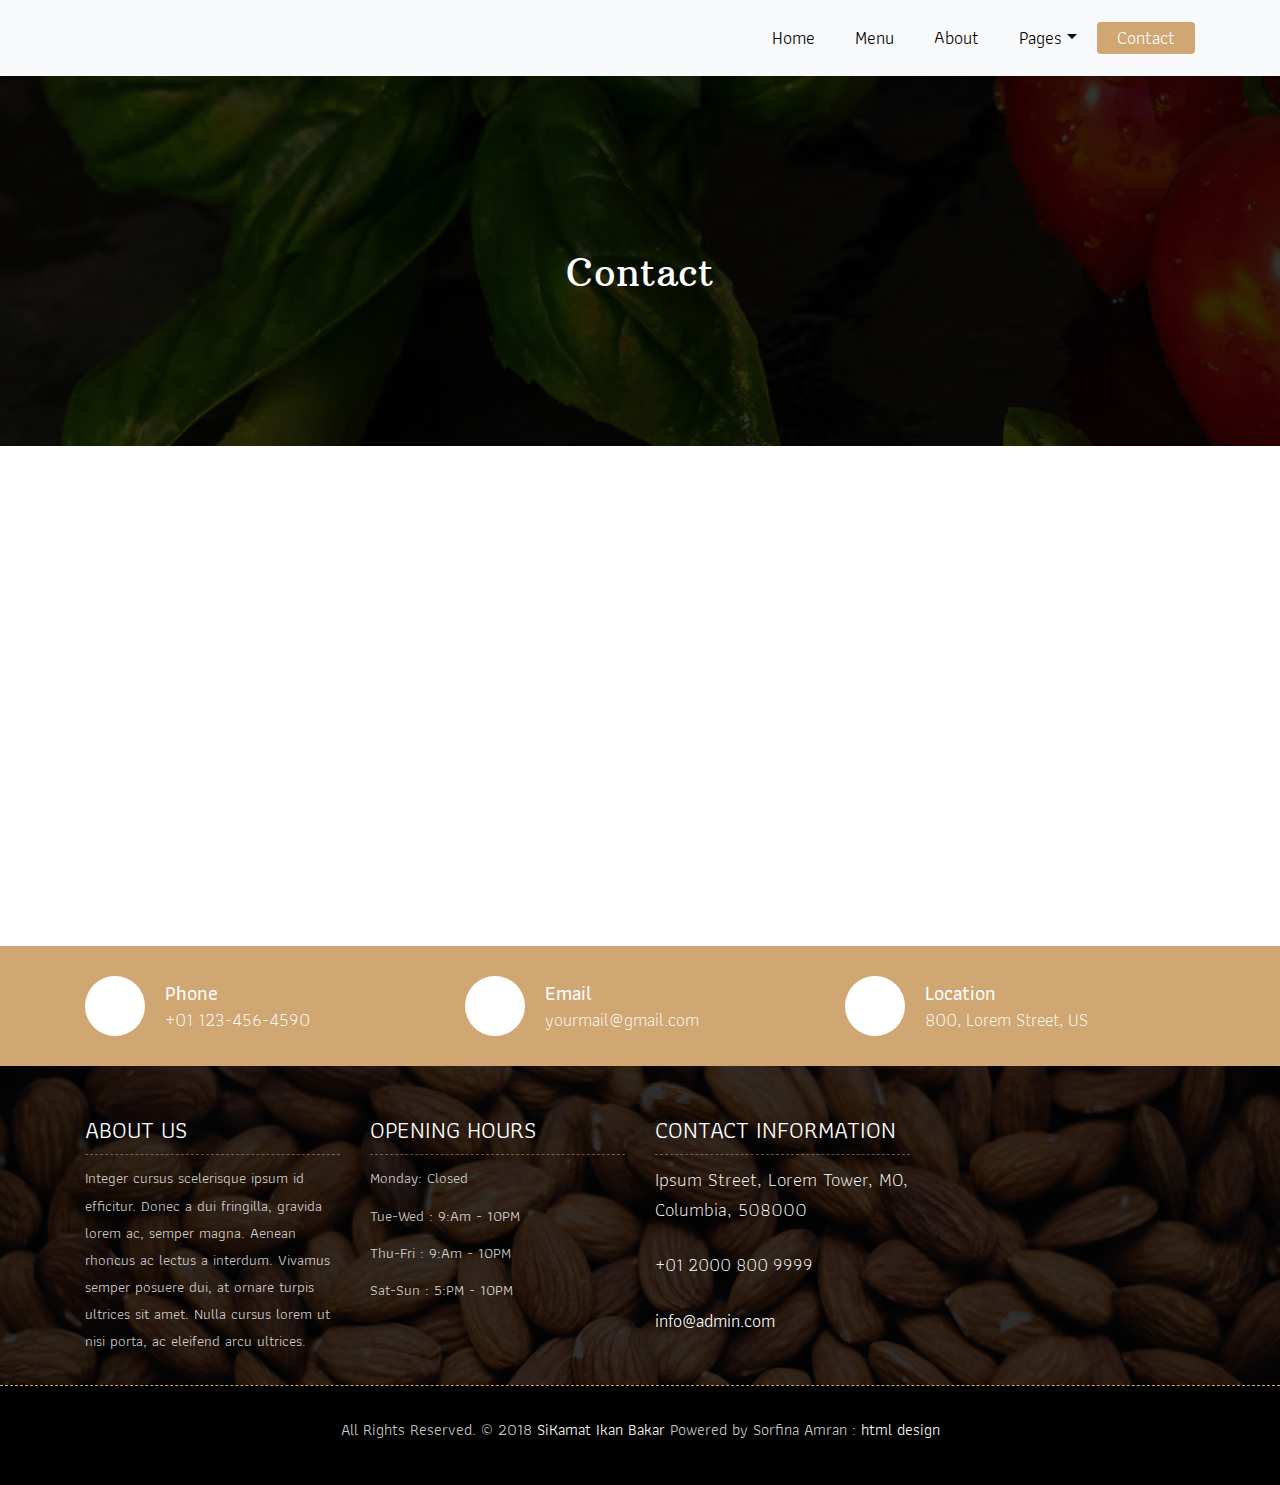
==== contact.html @ 2fe863b5 "Add files via upload" ====
<!DOCTYPE html>
<html lang="en"><!-- Basic -->
<head>
	<meta charset="utf-8">
    <meta http-equiv="X-UA-Compatible" content="IE=edge">   
   
    <!-- Mobile Metas -->
    <meta name="viewport" content="width=device-width, initial-scale=1">
 
     <!-- Site Metas -->
    <title>SiKamat Ikan Bakar</title>  
    <meta name="keywords" content="">
    <meta name="description" content="">
    <meta name="author" content="">

    <!-- Site Icons -->
    <link rel="shortcut icon" href="images/favicon.ico" type="image/x-icon">
    <link rel="apple-touch-icon" href="images/apple-touch-icon.png">

    <!-- Bootstrap CSS -->
    <link rel="stylesheet" href="css/bootstrap.min.css">    
	<!-- Site CSS -->
    <link rel="stylesheet" href="css/style.css">    
    <!-- Responsive CSS -->
    <link rel="stylesheet" href="css/responsive.css">
    <!-- Custom CSS -->
    <link rel="stylesheet" href="css/custom.css">

    <!--[if lt IE 9]>
      <script src="https://oss.maxcdn.com/libs/html5shiv/3.7.0/html5shiv.js"></script>
      <script src="https://oss.maxcdn.com/libs/respond.js/1.4.2/respond.min.js"></script>
    <![endif]-->

</head>

<body>
	<!-- Start header -->
	<header class="top-navbar">
		<nav class="navbar navbar-expand-lg navbar-light bg-light">
			<div class="container">
				<a class="navbar-brand" href="index.html">
					<img src="images/logo.png" alt="" />
				</a>
				<button class="navbar-toggler" type="button" data-toggle="collapse" data-target="#navbars-rs-food" aria-controls="navbars-rs-food" aria-expanded="false" aria-label="Toggle navigation">
				  <span class="navbar-toggler-icon"></span>
				</button>
				<div class="collapse navbar-collapse" id="navbars-rs-food">
					<ul class="navbar-nav ml-auto">
						<li class="nav-item"><a class="nav-link" href="index.html">Home</a></li>
						<li class="nav-item"><a class="nav-link" href="menu.html">Menu</a></li>
						<li class="nav-item"><a class="nav-link" href="about.html">About</a></li>
						<li class="nav-item dropdown">
							<a class="nav-link dropdown-toggle" href="#" id="dropdown-a" data-toggle="dropdown">Pages</a>
							<div class="dropdown-menu" aria-labelledby="dropdown-a">
								<a class="dropdown-item" href="reservation.html">Reservation</a>
								<a class="dropdown-item" href="stuff.html">Stuff</a>
								<a class="dropdown-item" href="gallery.html">Gallery</a>
							</div>
						</li>
						<li class="nav-item active"><a class="nav-link" href="contact.html">Contact</a></li>
					</ul>
				</div>
			</div>
		</nav>
	</header>
	<!-- End header -->
	
	<!-- Start All Pages -->
	<div class="all-page-title page-breadcrumb">
		<div class="container text-center">
			<div class="row">
				<div class="col-lg-12">
					<h1>Contact</h1>
				</div>
			</div>
		</div>
	</div>
	<!-- End All Pages -->
	
	<!-- Start Contact -->
	<div class="map-full"></div>
	
	
	<!-- Start Contact info -->
	<div class="contact-imfo-box">
		<div class="container">
			<div class="row">
				<div class="col-md-4">
					<i class="fa fa-volume-control-phone"></i>
					<div class="overflow-hidden">
						<h4>Phone</h4>
						<p class="lead">
							+01 123-456-4590
						</p>
					</div>
				</div>
				<div class="col-md-4">
					<i class="fa fa-envelope"></i>
					<div class="overflow-hidden">
						<h4>Email</h4>
						<p class="lead">
							yourmail@gmail.com
						</p>
					</div>
				</div>
				<div class="col-md-4">
					<i class="fa fa-map-marker"></i>
					<div class="overflow-hidden">
						<h4>Location</h4>
						<p class="lead">
							800, Lorem Street, US
						</p>
					</div>
				</div>
			</div>
		</div>
	</div>
	<!-- End Contact info -->
	<!-- Start Footer -->
	<footer class="footer-area bg-f">
		<div class="container">
			<div class="row">
				<div class="col-lg-3 col-md-6">
					<h3>About Us</h3>
					<p>Integer cursus scelerisque ipsum id efficitur. Donec a dui fringilla, gravida lorem ac, semper magna. Aenean rhoncus ac lectus a interdum. Vivamus semper posuere dui, at ornare turpis ultrices sit amet. Nulla cursus lorem ut nisi porta, ac eleifend arcu ultrices.</p>
				</div>
				<div class="col-lg-3 col-md-6">
					<h3>Opening hours</h3>
					<p><span class="text-color">Monday: </span>Closed</p>
					<p><span class="text-color">Tue-Wed :</span> 9:Am - 10PM</p>
					<p><span class="text-color">Thu-Fri :</span> 9:Am - 10PM</p>
					<p><span class="text-color">Sat-Sun :</span> 5:PM - 10PM</p>
				</div>
				<div class="col-lg-3 col-md-6">
					<h3>Contact information</h3>
					<p class="lead">Ipsum Street, Lorem Tower, MO, Columbia, 508000</p>
					<p class="lead"><a href="#">+01 2000 800 9999</a></p>
					<p><a href="#"> info@admin.com</a></p>
				
				</div>
			
				
				
					<ul class="list-inline f-social">
						<li class="list-inline-item"><a href="https://www.facebook.com/Kayyvictor"><i class="fa fa-facebook" aria-hidden="true"></i></a></li>
						<li class="list-inline-item"><a href="#"><i class="fa fa-twitter" aria-hidden="true"></i></a></li>
						<li class="list-inline-item"><a href="#"><i class="fa fa-linkedin" aria-hidden="true"></i></a></li>
						<li class="list-inline-item"><a href="#"><i class="fa fa-google-plus" aria-hidden="true"></i></a></li>
						<li class="list-inline-item"><a href="#"><i class="fa fa-instagram" aria-hidden="true"></i></a></li>
						
					
			
				</div>
			</div>
		</div>
		
		<div class="copyright">
			<div class="container">
				<div class="row">
					<div class="col-lg-12">
						<p class="company-name">All Rights Reserved. &copy; 2018 <a href="#">SiKamat Ikan Bakar</a> Powered by Sorfina Amran : 
					<a href="https://html.design/">html design</a></p>
					</div>
				</div>
			</div>
		</div>
		
	</footer>
	<!-- End Footer -->
	
	<a href="#" id="back-to-top" title="Back to top" style="display: none;">&uarr;</a>

	<!-- ALL JS FILES -->
	<script src="js/jquery-3.2.1.min.js"></script>
	<script src="js/popper.min.js"></script>
	<script src="js/bootstrap.min.js"></script>
    <!-- ALL PLUGINS -->
	
	<script src="js/jquery.superslides.min.js"></script>
	<script src="js/images-loded.min.js"></script>
	<script src="js/isotope.min.js"></script>
	<script src="js/baguetteBox.min.js"></script>
	<script src="js/jquery.mapify.js"></script>
	<script src="js/form-validator.min.js"></script>
    <script src="js/contact-form-script.js"></script>
    <script src="js/custom.js"></script>
	<script>
		$('.map-full').mapify({
			points: [
				{
					lat:  3.3500,
					lng: 101.2500,
					marker: true,
					title: 'Marker title',
					infoWindow: 'SiKamat Ikan Bakar'
				}
			]
		});	
	</script>
</body>
</html>
---- css/style.css ----
/*------------------------------------------------------------------
    IMPORT FONTS
-------------------------------------------------------------------*/

@import url('https://fonts.googleapis.com/css?family=Arbutus+Slab');
@import url('https://fonts.googleapis.com/css?family=Athiti:400,500,600');

/*------------------------------------------------------------------
    IMPORT FILES
-------------------------------------------------------------------*/

@import url(animate.css);
@import url(font-awesome.min.css);
@import url(superslides.css);
@import url(baguetteBox.min.css);

/*------------------------------------------------------------------
    SKELETON
-------------------------------------------------------------------*/

body {
    color: #666666;
    font-size: 15px;
    font-family: 'Athiti', sans-serif;
    line-height: 1.80857;
}


a {
    color: #1f1f1f;
    text-decoration: none !important;
    outline: none !important;
    -webkit-transition: all .3s ease-in-out;
    -moz-transition: all .3s ease-in-out;
    -ms-transition: all .3s ease-in-out;
    -o-transition: all .3s ease-in-out;
    transition: all .3s ease-in-out;
}

h1,
h2,
h3,
h4,
h5,
h6 {
    letter-spacing: 0;
    font-weight: normal;
    position: relative;
    padding: 0 0 10px 0;
    font-weight: normal;
    line-height: 120% !important;
    color: #1f1f1f;
    margin: 0
}

h1 {
    font-size: 24px
}

h2 {
    font-size: 22px
}

h3 {
    font-size: 18px
}

h4 {
    font-size: 16px
}

h5 {
    font-size: 14px
}

h6 {
    font-size: 13px
}

h1 a,
h2 a,
h3 a,
h4 a,
h5 a,
h6 a {
    color: #212121;
    text-decoration: none!important;
    opacity: 1
}

h1 a:hover,
h2 a:hover,
h3 a:hover,
h4 a:hover,
h5 a:hover,
h6 a:hover {
    opacity: .8
}

a {
    color: #1f1f1f;
    text-decoration: none;
    outline: none;
}

a,
.btn {
    text-decoration: none !important;
    outline: none !important;
    -webkit-transition: all .3s ease-in-out;
    -moz-transition: all .3s ease-in-out;
    -ms-transition: all .3s ease-in-out;
    -o-transition: all .3s ease-in-out;
    transition: all .3s ease-in-out;
}

.btn-custom {
    margin-top: 20px;
    background-color: transparent !important;
    border: 2px solid #ddd;
    padding: 12px 40px;
    font-size: 16px;
}

.lead {
    font-size: 18px;
    line-height: 30px;
    color: #767676;
    margin: 0;
    padding: 0;
}

blockquote {
    margin: 20px 0 20px;
    padding: 30px;
}

ul, li, ol{
	list-style: none;
	margin: 0px;
	padding: 0px;
}
button:focus{
	outline: none;
}

.form-control::-moz-placeholder {
    color: #2a2a2a;
    opacity: 1;
}

/*------------------------------------------------------------------
    LOADER 
-------------------------------------------------------------------*/


/*------------------------------------------------------------------
    HEADER
-------------------------------------------------------------------*/
.top-navbar{
	position: relative;
	z-index: 10;
}

.top-navbar .navbar{
	padding: 15px 0px;
	position: fixed;
	width: 100%;
	transition: height .3s ease-out, background .3s ease-out, box-shadow .3s ease-out;
	-webkit-transform: translate3d(0, 0, 0);
	transform: translate3d(0, 0, 0);
	z-index: 100;
}

.top-navbar .navbar-light .navbar-nav .nav-link{
	color: #010101;
	font-size: 18px;
	padding: 0px 20px;
	border-radius: 4px;
}

.top-navbar .navbar-light .navbar-nav .nav-item .nav-link:hover{
	background: #d0a772;
	color: #ffffff;
}
.top-navbar .navbar-light .navbar-nav .nav-item.active .nav-link{
	background: #d0a772;
	color: #ffffff;
	border-radius: 4px;
}

.navbar-expand-lg .navbar-nav .dropdown-menu{
	border: none;
	 box-shadow: 2px 5px 6px rgba(0,0,0,0.5);
}

.navbar-expand-lg .navbar-nav .dropdown-menu a.dropdown-item:hover{
	background: #d0a772;
	color: #ffffff;
}
.navbar-light .navbar-toggler:hover{
	background: #cfa671;
}

/*------------------------------------------------------------------
    Slider
-------------------------------------------------------------------*/

.cover-slides{
	height: 100vh;
}
.slides-navigation a {
	background: #cfa671;
    position: absolute;
    height: 70px;
    width: 70px;
    top: 50%;
    font-size: 20px;
    display: block;
    color: #fff;
	line-height: 80px;
	text-align: center;
    transition: all .3s ease-in-out;
}
.slides-navigation a i{
	font-size: 40px;
}
.slides-navigation a:hover {
	background: #010101;
}
.cover-slides .container{
	height: 100%;
	position: relative;
	z-index: 2;
}
.cover-slides .container > .row {
	-webkit-box-align: center;
	-ms-flex-align: center;
	align-items: center;
}
.cover-slides .container > .row {
    height: 100%;
}

.btn{
	text-transform: uppercase;
	padding: 19px 36px;
}
.btn{
	display: inline-block;
	font-weight: 600;
	text-align: center;
	white-space: nowrap;
	vertical-align: middle;
	-webkit-user-select: none;
	-moz-user-select: none;
	-ms-user-select: none;
	user-select: none;
	border: 2px solid transparent;
	padding: 12px 30px;
	font-size: 16px;
	line-height: 1.5;
	border-radius: .1875rem;
	transition: color .15s ease-in-out, background-color .15s ease-in-out, border-color .15s ease-in-out, box-shadow .15s ease-in-out;
}
.btn-outline-new-white {
    color: #fff;
    background-color: transparent;
    background-image: none;
    border-color: #cfa671;
}
.btn-outline-new-white:hover {
    color: #ffffff;
    background-color: #cfa671;
    border-color: #cfa671;
}

.overlay-background {
    background: #333;
    position: absolute;
    height: 100%;
    width: 100%;
    left: 0;
    top: 0;
	opacity: 0.5;
}

.cover-slides h1{
	font-family: 'Arbutus Slab', serif;
	font-weight: 500;
	font-size: 64px;
	color: #fff;
}
.cover-slides p{
	font-size: 18px;
	color: #fff;
}
.slides-pagination a{
	border: 2px solid #ffffff;
}
.slides-pagination a.current{
	background: #cfa671;
	border: 2px solid #cfa671;
}

/*------------------------------------------------------------------
    About
-------------------------------------------------------------------*/

.about-section-box{
	padding: 70px 0px;
}
.about-section-box .img-fluid{
	box-shadow: -10px -10px 0px #d0a772;
}
.inner-column{}
.inner-column h1{
	font-family: 'Arbutus Slab', serif;
	font-size: 30px;
	color: #010101;
}
.inner-column h1 span{
	color: #d0a772;
}
.inner-column h4{
	font-size: 16px;
	font-weight: 500;
}
.inner-column p{
	font-size: 18px;
}
.inner-column .btn-outline-new-white{
	color: #d0a772;
}
.inner-column .btn-outline-new-white:hover{
	color: #ffffff;
}

/*------------------------------------------------------------------
    QT
-------------------------------------------------------------------*/


.qt-background{
	background: url(../images/qt-bg.jpg) no-repeat;
	background-size: cover;
	padding: 100px 0;
	background-attachment: fixed;
	background-position: center center;
	position: relative;
}
.qt-background p {
    font-size: 35px;
    font-weight: 300;
    line-height: 44px;
    color: #fff;
	font-family: 'Arbutus Slab', serif;
	margin-bottom: 20px;
}

.qt-background span {
    color: #fff;
    font-size: 20px;  
	font-weight: 500;	
}

/*------------------------------------------------------------------
    Menu
-------------------------------------------------------------------*/

.menu-box{
	padding: 70px 0px;
}

.heading-title{
	margin-bottom: 50px;
}
.heading-title h2{
	color: #010101;
	font-size: 28px;
	font-family: 'Arbutus Slab', serif;
}
.heading-title p{
	font-size: 18px;
	font-weight: 200;
	margin: 0px;
}

.filter-button-group {
    border: 1px solid #e4e4e4;
    border-radius: 4px;
    margin: 10px 15px;
    display: inline-block;
}

.filter-button-group button {
    color: #333;
    letter-spacing: 1px;
    text-transform: uppercase;
    font-weight: 600;
    font-size: 14px;
    cursor: pointer;
    background: #fff;
    padding: 12px 40px;
    border: none;
    border-radius: 4px;
}

.filter-button-group button.active {
    background: #cfa671;
    color: #fff;
    box-shadow: 2px 20px 45px 5px rgba(0,0,0,.2);
}

.gallery-single{
	margin: 30px 0px;
}

.gallery-single {
    position: relative;
    overflow: hidden;
    -webkit-box-shadow: 0 0 10px #ccc;
    box-shadow: 0 0 10px #ccc;
}

.why-text {
    position: absolute;
    left: 0;
    bottom: -100%;
    right: 0;
    height: 100%;
    background: rgba(207, 166, 113, 0.9);
    padding: 12px 12px;
    -webkit-transition: all .3s ease;
    transition: all .3s ease;
}
.why-text h4{
	color: #ffffff;
	font-size: 24px;
	font-weight: 500;
	font-family: 'Arbutus Slab', serif;
}
.why-text p{
	color: #ffffff;
	font-size: 18px;
	border-bottom: 1px dashed #010101;
	margin: 0px;
	padding-bottom: 15px;
	margin-top: 15px;
	margin-bottom: 15px;
}
.why-text h5{
	font-size: 28px;
	font-weight: 600;
	color: #ffffff;
}

.gallery-single:hover .why-text{
	bottom: 0px;
}


/*------------------------------------------------------------------
    Gallery
-------------------------------------------------------------------*/

.gallery-box{
	padding: 70px 0px;
}
.tz-gallery{
	margin-top: 30px;
}
.tz-gallery .lightbox img {
    width: 100%;
    margin-bottom: 30px;
    transition: 0.2s ease-in-out;
    box-shadow: 0 2px 3px rgba(0,0,0,0.2);
}
.tz-gallery .lightbox img:hover {
    transform: scale(1.05);
    box-shadow: 0 8px 15px rgba(0,0,0,0.3);
}

/*------------------------------------------------------------------
    Customer Reviews
-------------------------------------------------------------------*/

.customer-reviews-box{
	padding: 70px 0px;
}

.carousel-inner .carousel-item .img-box{
	width: 135px;
	height: 135px;
}
.carousel-control-prev{
	left: -100px;
}
.carousel-control-next{
	right: -100px;
}
.carousel-indicators{
	top: 320px;
}

.text-warning{
	color: #d0a772 !important;
	font-size: 24px;
}

@media (min-width: 320px) and (max-width: 640px) {
	.carousel-inner .carousel-item p{
		font-size: 14px;
	}
	.carousel-control-prev{
		left: -5px;
	}
	.carousel-control-next{
		right: -5px;
	}
 	.carousel-indicators{
		top: 400px;
	}
}

#reviews .carousel-control-prev{
	background: #d0a772;
	color: #ffffff;
	display: block;
	position: absolute;
	width: 8%;
	height: 50px;
	top: 50%;
	font-size: 28px;
	opacity: 1;
}
#reviews .carousel-control-prev:hover{
	background: #010101;
	color: #ffffff;
}

#reviews .carousel-control-next{
	background: #d0a772;
	color: #ffffff;
	display: block;
	position: absolute;
	width: 8%;
	height: 50px;
	top: 50%;
	font-size: 28px;
	opacity: 1;
}
#reviews .carousel-control-next:hover{
	background: #010101;
	color: #ffffff;
}


/*------------------------------------------------------------------
    Contact info
-------------------------------------------------------------------*/

.contact-imfo-box{
	background: #d0a772;
	padding: 30px 0;
}

.overflow-hidden {
    overflow: hidden;
}

.contact-imfo-box i{
	display: block;
	float: left;
	width: 60px;
	height: 60px;
	line-height: 60px;
	text-align: center;
	background: #fff;
	color: #d0a772;
	font-size: 30px;
	-webkit-border-radius: 50%;
	-moz-border-radius: 50%;
	-ms-border-radius: 50%;
	border-radius: 50%;
	margin-right: 20px;
}
.contact-imfo-box h4 {
    margin: 0px;
    margin-top: 5px;
	color: #ffffff;
	font-size: 20px;
	padding: 0px;
	font-weight: 500;
	line-height: 24px;
}
.contact-imfo-box p {
    margin: 0px;
	color: #ffffff;
	font-weight: 300;
}

/*------------------------------------------------------------------
    Footer
-------------------------------------------------------------------*/

.footer-area{
	padding-top: 50px;
	padding-bottom: 0px;
    
}
.bg-f{
	background-image: url("../images/footer-bg.jpg");
	background-attachment: scroll;
	background-clip: initial;
	background-color: rgba(0, 0, 0, 0);
	background-origin: initial;
	background-position: center center;
	background-repeat: no-repeat;
	background-size: cover;
	position: relative;
}
.bg-f::before {
    background: #010101;
    content: "";
    height: 100%;
    left: 0;
    position: absolute;
    top: 0;
    width: 100%;
    z-index: 1;
	opacity: 0.8;
}

.footer-area .container{
	position: relative;
	z-index: 1;
}
.footer-area h3{
	color: #ffffff;
	text-transform: uppercase;
	font-size: 24px;
	border-bottom: 1px dashed rgba(207, 166, 113, 0.5);
	margin-bottom: 10px;
}
.footer-area p{
	font-size: 15px;
	color: rgba(255, 255, 255, 0.8);
	margin: 0;
	padding-bottom: 10px;
}

.footer-area p.lead{
	font-size: 19px;
	color: #ffffff;
	margin-bottom: 15px;
}
.footer-area p.lead a{
	color: #ffffff;
	margin-bottom: 15px;
}
.footer-area p.lead a:hover{
	color: #d0a772;
}
.footer-area p a{
	font-size: 18px;
	color: #ffffff;
}
.footer-area p a:hover{
	color: #d0a772;
}

.subscribe_form {
    display: block;
    text-align: center;
    padding: 5px 0;
}

.subscribe_form .form_input {
    display: block;
    background-color: rgba(0,0,0,0.7);
    color: #fff;
    border: none;
    font-size: 19px;
    line-height: 50px;
    padding: 0 10px;
    float: left;
    width: 100%;
    transition: all 0.5s ease-in-out;
}

.subscribe_form .submit {
    background-color: #d0a772;
    color: #fff;
    font-size: 16px;
    font-weight: 600;
    line-height: 50px;
    display: inline-block;
    padding: 0 10px;
    float: left;
    width: 100%;
	border: none;
	cursor: pointer;
    transition: all 0.5s ease-in-out;
}
.subscribe_form .submit:hover{
	background: #010101;
}

.f-social {
    padding-bottom: 10px;
    margin: 0px;
    margin-top: 20px;
    margin-left: 70px;
  
}
.f-social li a {
    font-size: 25px;
    color: rgba(255, 255, 255, 0.9);
	margin-right: 10px;
}

.copyright{
	margin-top: 20px;
	position: relative;
	display: block;
	background-color: #010101;
	border-top: 1px dashed rgba(207, 166, 113);
	padding: 30px 0;
	z-index: 1;
}

.copyright .company-name{
	font-size: 16px;
	text-align: center;
}
.copyright .company-name a{
	font-size: 16px;
}

/*------------------------------------------------------------------
    All Pages
-------------------------------------------------------------------*/

.page-breadcrumb {
    padding: 250px 0 150px;
    background: url(../images/all-bg.jpg) no-repeat;
    background-attachment: fixed;
    background-size: cover;
    background-position: 0 0;
    position: relative;
}
.all-page-title .container{
	position: relative;
	z-index: 2;
}
.all-page-title::before{
	background: #010101;
	content: "";
	height: 100%;
	left: 0;
	position: absolute;
	top: 0;
	width: 100%;
	z-index: 1;
	opacity: 0.8;	
}
.all-page-title h1{
	font-size: 38px;
	color: #ffffff;
	font-family: 'Arbutus Slab', serif;
	padding: 0px;
}

.inner-pt{
	margin-top: 30px;
}
.inner-pt p{
	font-size: 18px;
}

.stuff-box{
	padding: 70px 0px;
}

.our-team{
    border: 2px solid #d0a772;
    border-radius: 0px;
    text-align: center;
    margin: 10px;
    z-index: 1;
    position: relative;
}
.our-team:before,
.our-team:after{
    content: "";
    width: 100%;
    height: 104%;
    background: #d0a772;
    position: absolute;
    top: 50%;
    left: 0;
    z-index: -1;
    transform: translateY(-50%) scaleX(0.3);
    transition: all 0.3s ease 0s;
}
.our-team:after{
    width: 106%;
    left: 50%;
    transform: translate(-50%, -50%) scaleY(0.25);
}
.our-team:hover:before{ transform: translateY(-50%) scaleX(0.7); }
.our-team:hover:after{ transform: translate(-50%, -50%) scaleY(0.7); }
.our-team img{
    width: 100%;
    height: auto;
    border-radius: 0px;
    transition: all 0.3s ease 0s;
}
.our-team .team-content{
    width: 93%;
    padding: 25px 0 10px;
    background: #d0a772;
    position: absolute;
    bottom: 50px;
    left: 50%;
    opacity: 0;
    transform: translateX(-50%);
    transition: all 0.3s cubic-bezier(0.5, 0.2,0.1,0.9);
}
.our-team:hover .team-content{
    bottom: 10px;
    opacity: 1;
}
.our-team .title{
    font-size: 25px;
    font-weight: 600;
    color: #fff;
    letter-spacing: 1px;
    text-transform: capitalize;
    margin: 0;
}
.our-team .post{
    display: block;
    font-size: 16px;
    color: #fff;
    text-transform: uppercase;
    margin-bottom: 10px;
}
.our-team .social{
    padding: 0;
    margin: 0;
    list-style: none;
}
.our-team .social li{
    display: inline-block;
    margin: 0 5px;
}
.our-team .social li a{
    display: block;
    width: 35px;
    height: 35px;
    line-height: 35px;
    border-radius: 50%;
    background: #fff;
    font-size: 20px;
    color: #d0a772;
    transition: all 0.3s ease 0s;
}
.our-team .social li a:hover{
    background: #ffffff;
    box-shadow: 0 0 0 5px rgba(255,255,255,0.3);
    color: #d0a772;
}
@media only screen and (max-width: 990px){
    .our-team{ margin-bottom: 30px; }
}


.reservation-box{
	padding: 70px 0px;
}

.reservation-box h3{
	padding: 0px 15px;
	margin-bottom: 20px;
	font-weight: 600;
}

.help-block ul li{
	color: red;
}

.form-control[readonly]{
	background-color: #ffffff;
}

.form-control{
	border-radius: 0px;
	min-height: 50px;
}
.form-control:focus{
	border: 1px solid #d0a772;
	box-shadow: none;
}

.form-group .picker__input.picker__input--active{
	border-color: #d0a772;
}

.submit-button{
	margin-top: 20px;
}
.btn.btn-common{
	color: #d0a772;
	background-color: transparent;
	background-image: none;
	border-color: #cfa671;
}
.btn.btn-common:hover{
	color: #ffffff;
	background-color: #cfa671;
	border-color: #cfa671;
}
.blog-box{
	padding: 70px 0px;
}
.blog-box-inner{
	position: relative;
	margin-bottom: 30px;
}

.blog-box-inner .blog-img-box{
	position: relative;
	display: block;
}

.blog-box-inner .blog-detail{
	position: absolute;
	top: 0;
	background: #fff;
	padding: 30px 25px;
	border: 1px solid #ddd;
	transition-duration: .5s;
	height: 100%;
}

.blog-detail h4 {
    font-size: 18px;
    font-weight: 500;
    color: #222222;
}

.blog-detail ul li {
    display: inline-block;
    padding: 0px 5px;
}
.blog-detail ul li span{
	color: #d0a772;
	cursor: pointer;
}
.blog-detail ul li span:hover{
	color: #010101;
}

.blog-detail ul li:first-child {
    padding-left: 0px;
}

.blog-detail p {
    padding: 10px 0px 0 0;
	margin: 0px;
}

.blog-detail a{
	color: #d0a772;
	margin-top: 20px;
}

.blog-box-inner .blog-detail:hover{
	background: rgba(255, 255, 255, .9);
}

.blog-inner-box {
    position: relative;
    margin: 0px 10px;
    margin-bottom: 30px;
}
.side-blog-img {
    box-shadow: -15px -15px 0px 0px rgba(0,0,0,0.4);
    -webkit-transition: all 1s ease 0.01s;
    transition: all 1s ease 0.01s;
    position: relative;
}

.date-blog-up {
    position: absolute;
    right: 0px;
    top: 0px;
    background: #cfa671;
    font-size: 18px;
    color: #ffffff;
    padding: 5px 15px 5px 5px;
}
.inner-blog-detail {
    background: #ffffff;
    position: relative;
    padding: 30px 20px;
}

.inner-blog-detail h3 {
    font-size: 20px;
    font-weight: 500;
    padding-bottom: 15px;
}
.inner-blog-detail ul li {
    display: inline-block;
    padding: 0px 5px;
    color: #222222;
}
.inner-blog-detail ul li span {
    color: #cfa671;
}
.inner-blog-detail p {
    padding: 10px 0px;
}
.details-page blockquote {
    border-left: 5px solid #cfa671;
}
.details-page blockquote {
    padding: 20px;
}
blockquote {
    margin: 20px 0 20px;
    padding: 30px;
}
.blog-inner-details-line {
    margin: 20px 0px;
    clear: both;
    float: left;
    width: 100%;
}
.line-left-social h5 {
    font-size: 18px;
    font-weight: 600;
    padding-bottom: 15px;
}
.line-left-social ul li {
    display: inline-block;
    margin-bottom: 5px;
}
.line-right-social ul li {
    display: inline-block;
}
.line-right-social ul li a {
    display: block;
    padding: 5px;
    background: #f5f5f5;
    border-radius: 6px;
    font-weight: 500;
    width: 35px;
    height: 35px;
    text-align: center;
    line-height: 25px;
    font-size: 15px;
}
.line-left-social ul li a {
    display: block;
    padding: 5px 10px;
    background: #f5f5f5;
    border-radius: 6px;
    font-weight: 400;
    font-size: 12px;
}
.line-left-social ul li a:hover {
    background: #cfa671;
    color: #ffffff;
}
.line-right-social ul li a:hover {
    background: #cfa671;
    color: #ffffff;
}
.line-right-social h5 {
    font-size: 18px;
    font-weight: 600;
    padding-bottom: 15px;
}
.blog-comment-box {
    clear: both;
    margin: 20px 0px;
    float: left;
    width: 100%;
}
.blog-comment-box h3 {
    font-size: 18px;
    font-weight: 600;
    padding-bottom: 20px;
}
.comment-item {
    margin-bottom: 30px;
}
.comment-item-left {
    float: left;
    width: 90px;
    height: 90px;
}
.comment-item-left img {
    width: 100%;
    border-radius: 6px;
}
.comment-item-right {
    padding-left: 110px;
}
.comment-item-right a {
    font-size: 16px;
    font-weight: 500;
}
.des-l {
    display: inline-block;
    width: 100%;
}
.des-l p {
    font-size: 13px;
}
.comment-item-right a {
    font-size: 16px;
    font-weight: 500;
}
.right-btn-re {
    float: right;
    font-style: italic;
    text-align: right;
    font-size: 16px;
    padding: 5px 10px;
    background: #f5f5f5;
    border-radius: 6px;
}
.right-btn-re:hover {
    background: #cfa671;
    color: #ffffff !important;
}
.comment-respond-box {
    clear: both;
}
.blog-comment-box .children {
    margin-left: 70px;
}
.comment-item {
    margin-bottom: 30px;
}
.comment-item-right i {
    padding-right: 10px;
}

.comment-form-respond input {
    min-height: 38px;
    border: 1px solid #010101;
    border-radius: 0px;
    padding: 10px;
}
.comment-form-respond textarea {
    border: 1px solid #010101;
    border-radius: 0px;
    padding: 10px;
    min-height: 110px;
}

.btn-submit{
	color: #d0a772;
	background-color: transparent;
	background-image: none;
	border-color: #cfa671;
}
.btn-submit:hover{
	color: #ffffff;
	background-color: #cfa671;
	border-color: #cfa671;
}

.right-side-blog h3 {
    font-weight: 600;
    font-size: 18px;
    padding-bottom: 20px;
}
.blog-search-form {
    position: relative;
    border-bottom: 1px solid #010101;
    padding-bottom: 30px;
    margin-bottom: 20px;
}
.blog-search-form input {
    width: 100%;
    min-height: 40px;
    border: 1px solid rgba(0,0,0,0.3);
    padding: 5px 40px 5px 10px;
    font-size: 15px;
    color: #222222;
}
.blog-search-form .search-btn {
    position: absolute;
    right: 0px;
    background: none;
    border: none;
    font-size: 20px;
    min-height: 40px;
    padding: 0px 15px;
}

.right-side-blog h3 {
    font-weight: 500;
    font-size: 18px;
    padding-bottom: 20px;
}
.blog-categories {
    padding-bottom: 30px;
    margin-bottom: 20px;
}
.blog-categories ul li {
    line-height: 14px;
    padding: 10px 0px;
    border-top: 1px solid #f5f5f5;
}
.blog-categories ul li a {
    display: inline-block;
    text-transform: capitalize;
    width: 100%;
}
.blog-categories ul li a:hover{
	color: #cfa671;
}
.recent-box-blog {
    margin-bottom: 20px;
	display: inline-block;
}
.recent-img {
    float: left;
    position: relative;
}
.recent-img::before {
    position: absolute;
    content: '';
    z-index: 2;
    top: 0;
    left: 0;
    width: 100%;
    height: 100%;
    background-color: #cfa671;
    opacity: 0.4;
    transform: scale(0);
    -webkit-transform: scale(0);
    -moz-transform: scale(0);
    -ms-transform: scale(0);
    -o-transform: scale(0);
    transition: all 0.5s ease;
    -webkit-transition: all 0.5s ease;
    -moz-transition: all 0.5s ease;
    -o-transition: all 0.5s ease;
}
.recent-box-blog:hover .recent-img::before {
    transform: scale(1);
    -webkit-transform: scale(1);
    -moz-transform: scale(1);
    -ms-transform: scale(1);
    -o-transform: scale(1);
}
.recent-info {
    display: table-cell;
    vertical-align: top;
    padding-left: 15px;
}
.recent-info ul li {
    display: inline-block;
    font-size: 11px;
    padding: 0px;
    color: #222222;
}
.recent-info h4 {
    font-size: 14px;
    padding: 0px;
    margin: 11px 0px;
    font-weight: 500;
}
.blog-tag-box ul li {
    display: inline-block;
    margin-bottom: 3px;
}
.blog-tag-box ul li a {
    padding: 5px 15px;
    display: block;
    background: #f5f5f5;
    color: #222222;
    border-radius: 6px;
}
.blog-tag-box ul li a:hover {
    color: #ffffff;
    background: #cfa671;
}


.contact-box{
	padding: 70px 0px;
}

.map-full {
    width: 100%;
    height: 500px;
    border-radius: 0px;
    margin: 0px auto;
}

#back-to-top {
    position: fixed;
    bottom: 40px;
    right: 40px;
    z-index: 9999;
    width: 32px;
    height: 32px;
    text-align: center;
    line-height: 30px;
    background: #d0a772;
    color: #ffffff;
    cursor: pointer;
    border: 0;
    border-radius: 2px;
    text-decoration: none;
    transition: opacity 0.2s ease-out;
	font-size: 30px;
}
---- css/responsive.css ----
/* only small desktops */
/* tablets */
/* only small tablets */
@media only screen and (min-width: 992px) and (max-width: 1180px) {
	.footer-area h3{
		font-size: 18px;
	}
}
@media (min-width: 768px) and (max-width: 991px) {
	.navbar-light .navbar-brand{
		margin-left: 15px;
	}
	.navbar-light .navbar-toggler{
		margin-right: 15px;
		border-radius: 0px;
	}
	.navbar-expand-lg .navbar-nav .dropdown-menu{
		box-shadow: none;
	}
	.carousel-control-prev{
		left: -60px;
	}
	.carousel-control-next{
		right: -60px;
	}
	.why-text h4{
		font-size: 18px;
	}
	.why-text p{
		margin: 0px;
	}
}

/* mobile or only mobile */
@media (max-width: 767px) {
	.navbar-light .navbar-brand{
		margin-left: 15px;
	}
	.navbar-light .navbar-toggler{
		margin-right: 15px;
		border-radius: 0px;
	}
	.navbar-expand-lg .navbar-nav .dropdown-menu{
		box-shadow: none;
	}
	.cover-slides h1{
		font-size: 22px;
	}
	.cover-slides p {
		font-size: 14px;
	}
	.slides-navigation a{
		height: 42px;
		width: 38px;
		line-height: 33px;
	}
	.inner-column{
		margin-top: 15px;
	}
	.inner-column h1{
		font-size: 22px;
	}
	.filter-button-group{
		margin: 10px 0px;
	}
	
	.contact-imfo-box .col-md-4{
		margin-bottom: 15px;
	}
	.carousel-control-prev{
		left: 0px;
	}
	.carousel-control-next{
		right: 0px;
	}
	.blog-box-inner .blog-detail{
		overflow: hidden;
	}
	.blog-sidebar{
		margin-top: 50px;
	}
	
}
@media only screen and (min-width: 280px) and (max-width: 599px) {
	
	.why-text p{
		margin-bottom: 0px;
		margin-top: 0px;
	}
}
---- css/custom.css ----
/** ADD YOUR AWESOME CODES HERE **/
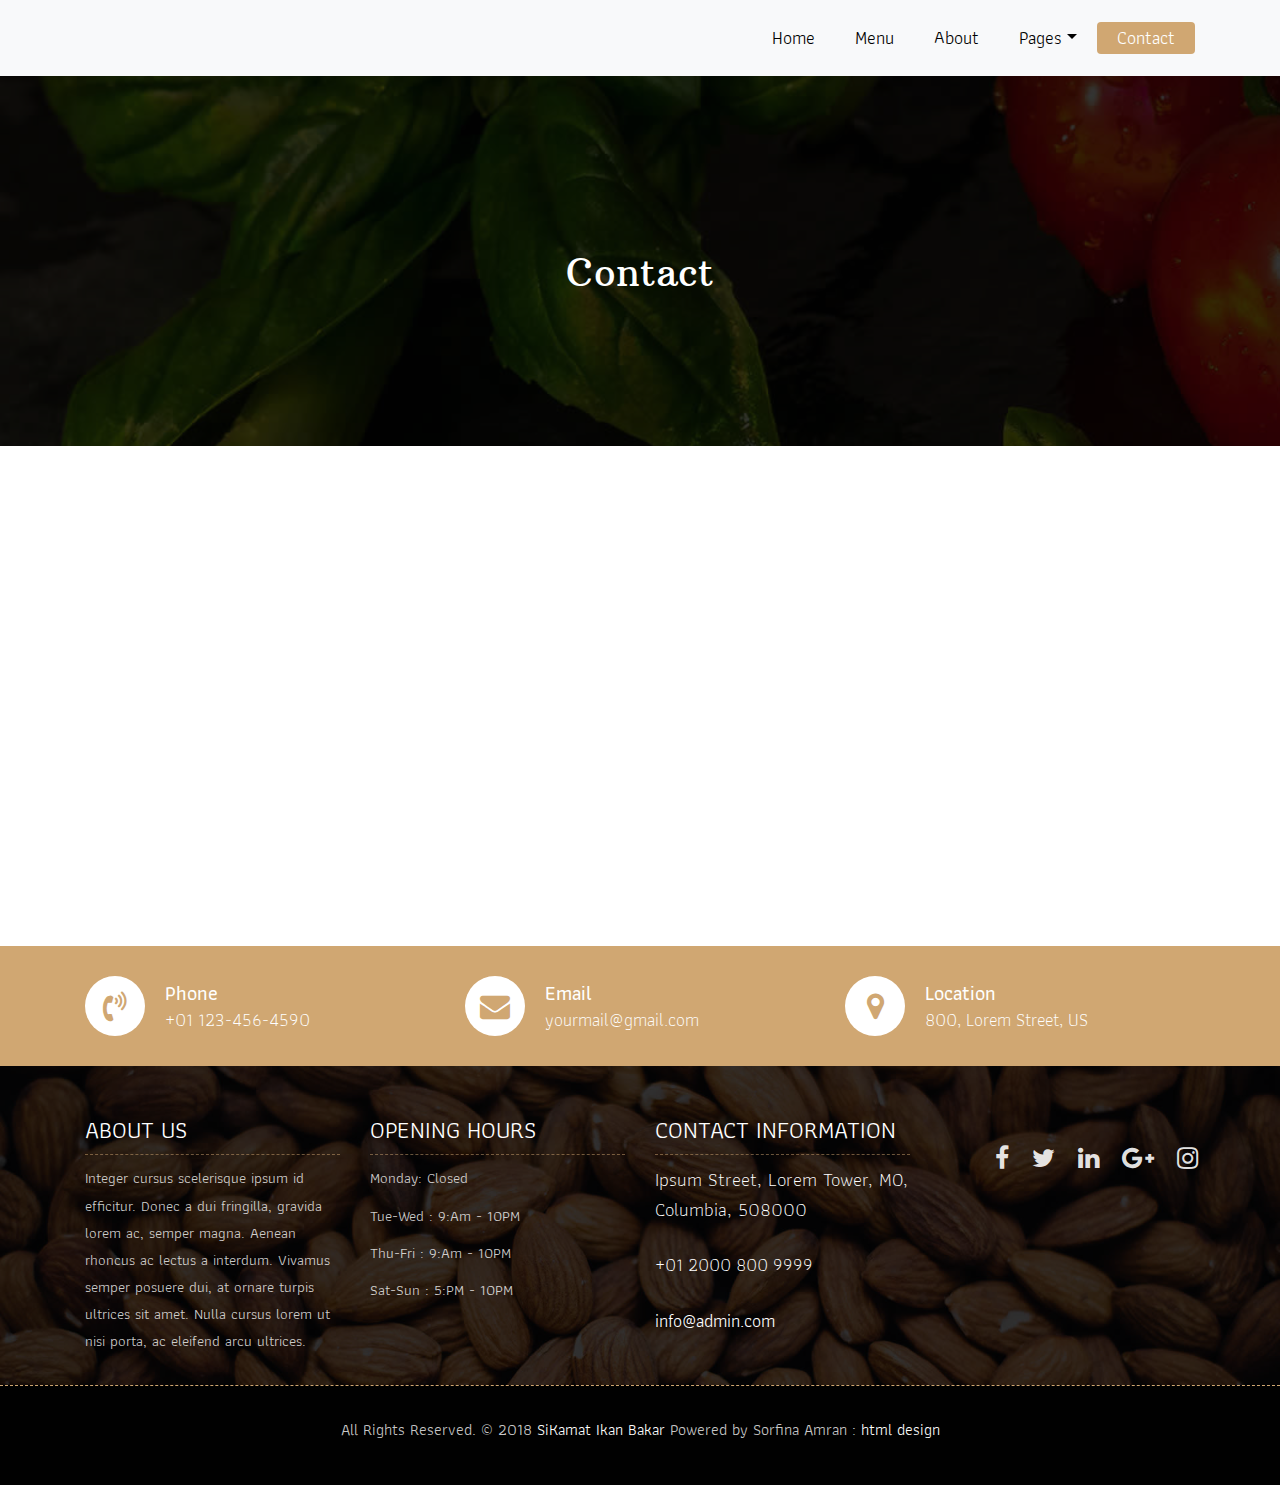
==== commit 016f9127: "Update contact.html" ====
--- a/contact.html
+++ b/contact.html
@@ -52,8 +52,7 @@
 						<li class="nav-item dropdown">
 							<a class="nav-link dropdown-toggle" href="#" id="dropdown-a" data-toggle="dropdown">Pages</a>
 							<div class="dropdown-menu" aria-labelledby="dropdown-a">
-								<a class="dropdown-item" href="reservation.html">Reservation</a>
-								<a class="dropdown-item" href="stuff.html">Stuff</a>
+								<a class="dropdown-item" href="stuff.html">Mainpower</a>
 								<a class="dropdown-item" href="gallery.html">Gallery</a>
 							</div>
 						</li>
@@ -198,4 +197,4 @@
 		});	
 	</script>
 </body>
-</html>+</html>
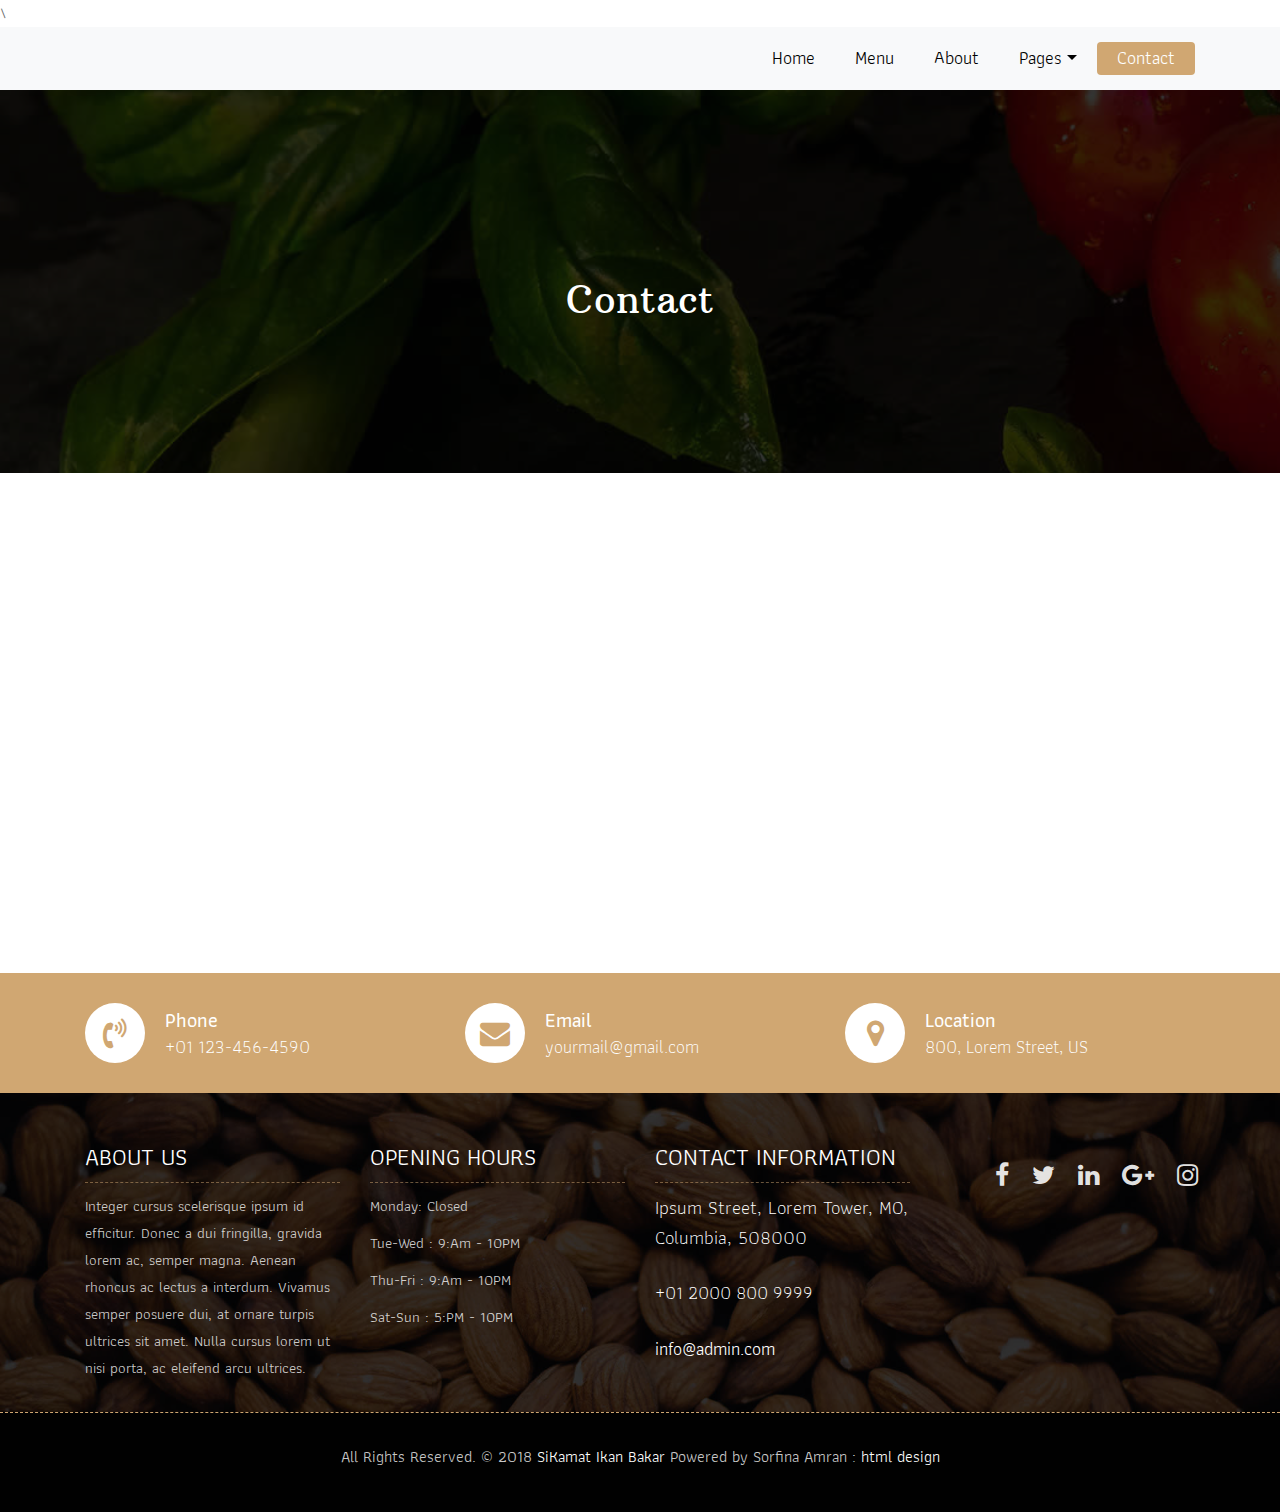
==== commit 05e2713b: "Update contact.html" ====
--- a/contact.html
+++ b/contact.html
@@ -1,4 +1,4 @@
-<!DOCTYPE html>
+\<!DOCTYPE html>
 <html lang="en"><!-- Basic -->
 <head>
 	<meta charset="utf-8">
